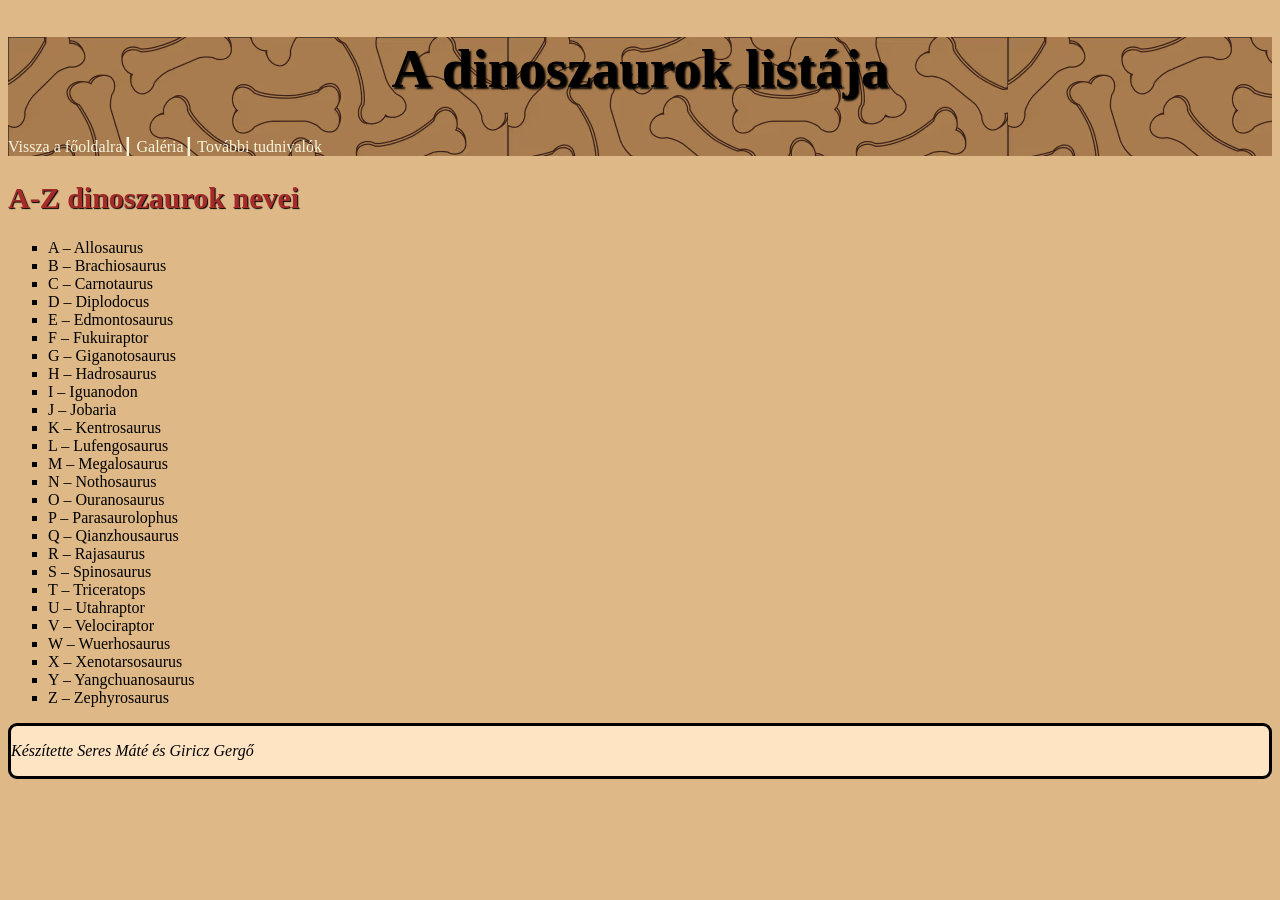
==== dinoszaurok_listaja.html @ 7f1a7433 "Navigációs html-ek létrehozása" ====
<!DOCTYPE html>
<html lang="en">
<head>
    <meta charset="UTF-8">
    <meta name="viewport" content="width=device-width, initial-scale=1.0">
    <link rel="stylesheet" href="styles.css">
    <link rel="icon" href="img/favicon.ico.jpg" type="image/x-icon" />
    <link rel="shortcut icon" href="img/favicon.ico.jpg" type="image/x-icon" />
    <title>A dinoszaurok világa - Dinoszauruszok listája</title>
</head>
<body>
    <header>
        <h1>A dinoszaurok listája</h1>
        <nav>
            <a href="index.html">Vissza a főoldalra┃</a>
            <a href="galeria.html">Galéria┃</a>
            <a href="tovabbi_tudnivalok.html">További tudnivalók</a>
        </nav>
    </header>
    <article>
        <h2>A-Z dinoszaurok nevei</h2>
        <ul>
            <li>A – Allosaurus</li>
            <li>B – Brachiosaurus</li>
            <li>C – Carnotaurus</li>
            <li>D – Diplodocus</li>
            <li>E – Edmontosaurus</li>
            <li>F – Fukuiraptor</li>
            <li>G – Giganotosaurus</li>
            <li>H – Hadrosaurus</li>
            <li>I – Iguanodon</li>
            <li>J – Jobaria</li>
            <li>K – Kentrosaurus</li>
            <li>L – Lufengosaurus</li>
            <li>M – Megalosaurus</li>
            <li>N – Nothosaurus</li>
            <li>O – Ouranosaurus</li>
            <li>P – Parasaurolophus</li>
            <li>Q – Qianzhousaurus</li>
            <li>R – Rajasaurus</li>
            <li>S – Spinosaurus</li>
            <li>T – Triceratops</li>
            <li>U – Utahraptor</li>
            <li>V – Velociraptor</li>
            <li>W – Wuerhosaurus</li>
            <li>X – Xenotarsosaurus</li>
            <li>Y – Yangchuanosaurus</li>
            <li>Z – Zephyrosaurus</li>
</ul>
    </article>
     <footer>
      <p>Készítette Seres Máté és Giricz Gergő</p>
    </footer>
</body>
</html>
---- styles.css ----
body {
  background-color: burlywood;
  padding: 0px;
}
header{
  background-image: url(img/kibble-dog-pattern-brown-silhouette-vector-2124153.avif);
}

img {
  width: 200px;
  height: 200px;
  border: 2px solid black;
  border-radius: 7px;
  box-shadow: 2px 2px 2px black;
  padding: 0px;
}

a:link{
  color: beige;
  text-decoration: none;
}
a:hover {
  font-weight: bold;
  color: orangered;
  text-decoration: underline;
}

a:active{
  color: cadetblue;
}

h1 {
  font-size: 55px;
  text-align: center;
  text-shadow: 2px 2px 2px black;
  
}
h2 {
  font-size: 30px;
  color: brown;
  text-shadow: 1px 1px 1px black;
}
h3 {
  font-size: 25px;
  text-shadow: 1px 1px 1px black;
}

h5{
  font-size: 20px;
  line-height: -2em;
  text-shadow: 0.5px 0.5px 0.5px black;
}

p {
  font-family: "Times New Roman", Times, serif;
  line-height: -0.5em;
}

ul{
  list-style-type: square;
}

footer{
  border: 3px solid black;
  border-radius: 9px;
  font-style: italic;
  background-color: bisque;
}

aside{
  border-top: 3px solid black;
}
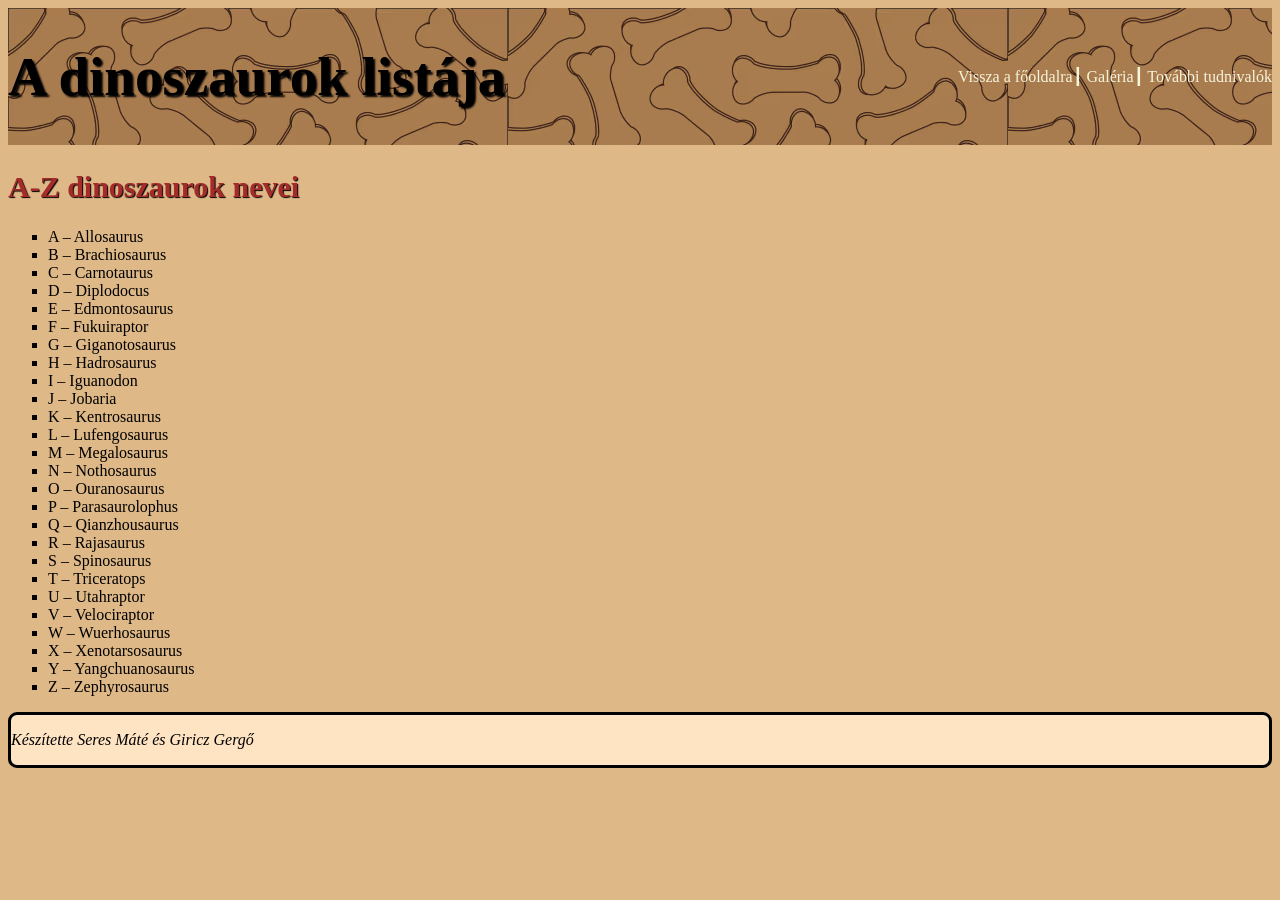
==== commit aa097f81: "jellemzok" ====
--- a/dinoszaurok_listaja.html
+++ b/dinoszaurok_listaja.html
@@ -9,7 +9,7 @@
     <title>A dinoszaurok világa - Dinoszauruszok listája</title>
 </head>
 <body>
-    <header>
+    <header class="main-header">
         <h1>A dinoszaurok listája</h1>
         <nav>
             <a href="index.html">Vissza a főoldalra┃</a>
--- a/styles.css
+++ b/styles.css
@@ -2,7 +2,7 @@
   background-color: burlywood;
   padding: 0px;
 }
-header{
+header {
   background-image: url(img/kibble-dog-pattern-brown-silhouette-vector-2124153.avif);
 }
 
@@ -15,7 +15,7 @@
   padding: 0px;
 }
 
-a:link{
+a:link {
   color: beige;
   text-decoration: none;
 }
@@ -25,7 +25,7 @@
   text-decoration: underline;
 }
 
-a:active{
+a:active {
   color: cadetblue;
 }
 
@@ -33,7 +33,6 @@
   font-size: 55px;
   text-align: center;
   text-shadow: 2px 2px 2px black;
-  
 }
 h2 {
   font-size: 30px;
@@ -45,7 +44,7 @@
   text-shadow: 1px 1px 1px black;
 }
 
-h5{
+h5 {
   font-size: 20px;
   line-height: -2em;
   text-shadow: 0.5px 0.5px 0.5px black;
@@ -56,18 +55,32 @@
   line-height: -0.5em;
 }
 
-ul{
+ul {
   list-style-type: square;
 }
 
-footer{
+footer {
   border: 3px solid black;
   border-radius: 9px;
   font-style: italic;
   background-color: bisque;
 }
 
-aside{
+aside {
   border-top: 3px solid black;
 }
 
+nav {
+  gap: 20px;
+}
+.main-header {
+  display: flex;
+  align-items: center;
+  justify-content: space-between;
+}
+
+.jellmezo{
+  display: flex;
+  align-items: center;
+  justify-content: space-between;
+}
